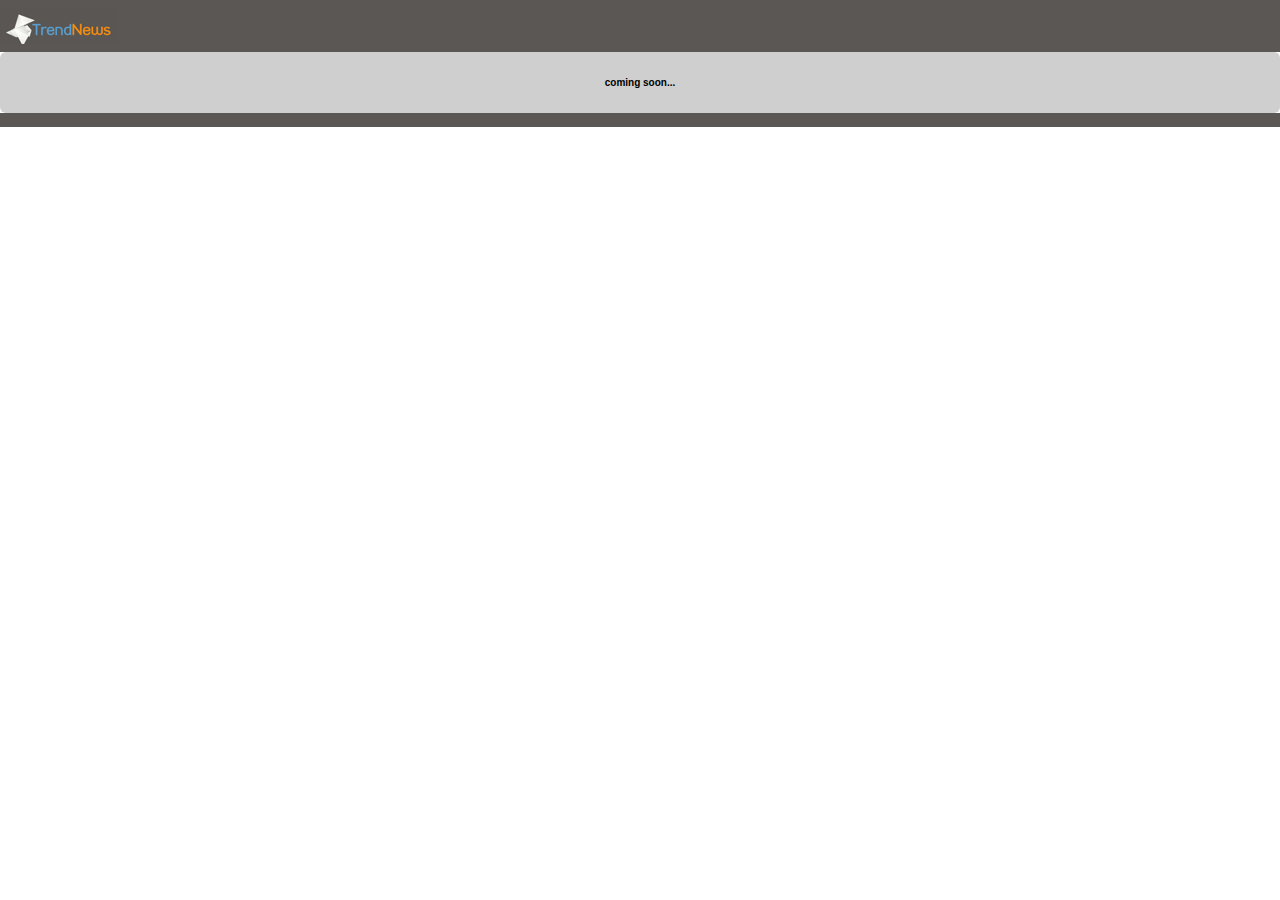
==== src/winmowidget/index.html @ 176c188b "adding windows mobile widget. work in progress to change this" ====
<html><head>
<title>trendnews.info</title>
<meta name="viewport" content="user-scalable=no, width = device-width">

<!-- <link media="only screen and (max-device-width: 480px)" href="css/small-device.css?5678" type= "text/css" rel="stylesheet"> -->

<link rel="stylesheet" href="css/rtveiphone.css" type="text/css">
<meta http-equiv="Content-Type" content="text/html; charset=iso-8859-15">
<link rel="apple-touch-icon" href="css/i/iphone_rtve_black.png">

<script type="text/javascript" src="js/jquery.js"></script>          
<script type="text/javascript"></script>                                         

</head>
<body onload="setTimeout(function() { window.scrollTo(0, 1) }, 100);">
	<div class="head"><h1><a href="/"><span>trendnews</span></a></h1></div>       

	<div class="content2" id="content">
		<p>coming soon...</p>
	</div>
	
	<div class="clear"></div>

	<div class="nav"></div>
</div>

</body></html>
---- src/winmowidget/css/rtveiphone.css ----
*					{ margin: 0; padding: 0; }
html                {-webkit-text-size-adjust:auto;}
body				{ font-size: 62.5%; font-family: "Lucida Grande", sans-serif; background:white/*#e0e8f4*/;text-}

.clear				{ clear: both; }

.head     {background:#5b5754;float:left;display:block;width:100%;padding:4px 0 8px 0;border-bottom:1px none white;clear:both;}
.head img { display: none; overflow: hidden}
.head h1 { float: left; width: 124px; margin:4px 0 0 0px; padding:0px; background:url("i/logo.png") top left no-repeat; position:relative;}
.head h1 a { float: left; width:96px;height:28px; margin: 4px; padding: 0;  border:0;}
.head h1 span { position: absolute; margin-left: -2000px;cursor:pointer;}


.headbuttons {position:absolute; top:18px;right: 6px;z-index: 100;width: 250px;text-align: right;}
.headbuttons a.button {color: #212575;text-decoration: underline;
margin:0;
background:white; 
border: 1px solid #fff; padding:5px 6px 5px 8px;
-webkit-border-radius:3px;
-moz-border-radius:3px;
font-size: 1.3em;
font-weight:bold;

}

.headbuttons a:hover.button {color:black;background: white;
}




.footer   {background:black;color:white;display: block;float: left;width: 100%;padding: 6px 0;font-size: 1.2em}
p {padding: 8px;font-size: 1em}

p.plus {text-align:right;background:white;border-bottom:1px solid #e1e1e1;border-top:1px solid #b9c4d2;padding:4px;}
p.plus a {text-decoration:none;font-size:1.2em;color:#212575;}

p.plus2 {text-align:left;background:white;border-bottom:1px solid #e1e1e1;border-top:1px solid #b9c4d2;padding:4px;}
p.plus2 a {text-decoration:none;font-size:1.3em;color:#212575;}
p.plus2 a:visited {color:#212575;}

.content  {width:100%;float:left;display:inline;}

/*
.content2  {float:left;text-align:center; width:90%; margin:1em; background: #FFFAEF;-webkit-border-radius:6px;-moz-border-radius:6px;}
*/

.content2 {text-align:center;padding:1em;display:block; clear:both;background:#cfcfcf;-webkit-border-radius:6px;-moz-border-radius:6px;}
.content2 p {font-size:1em;text-align:center;padding:0.5em;margin:1em;font-weight:bold;}

.item                        {position:relative;border-bottom:1px dashed #b9c4d2;margin:0;overflow:hidden;padding:5px 0 3px 0;}

.itemlink 					{ }
.item:hover 			{background:#e0e8f4;}

.img {margin-left: 0.5em;}

.img img {margin:2px; text-decoration:none; border:0px;}

.item span.time                 {font-size:1.1em;font-weight:bold;margin:0;padding:0;color:#900;/*background: url("i/play.png") top right no-repeat;background-position:100% 53%;*/}
.item a                      {text-decoration: none; color: #212575;width:100%;}
.item .title                {font-size:1.6em;font-weight:bold;margin: 0 6px 0 0; margin-left: 0.5em; text-decoration: none; color: #212575;display:block;text-shadow: #fff 2px 2px 2px;}
.item span.date              {font-size:1.1em;margin:0;padding:0;}

.subtitle {font-size:1.1em;color:gray; margin:0.3em;}

.message {font-size:1.3em;font-weight:bold;margin: 6px;text-decoration: none; color: #212575;display:block;text-shadow: #fff 2px 2px 2px; text-align:center;}

.errormessage {font-size:1.3em;font-weight:bold;margin: 6px;text-decoration: none; color: red;display:block;text-shadow: #fff 2px 2px 2px; text-align:center;}

.newsitem { display:block; clear:both;background: #ffefcf; border: 1px solid #fff; 
	padding:1em; margin:0.9em;-webkit-border-radius:4px; -moz-border-radius:4px;}
.newstitle 	{font-size:1.3em; padding:0.5em;}

.newslink {text-decoration:none;}

.destacado       {border-bottom:1px none white;border-top:1px solid #b9c4d2;margin:0;overflow:hidden;padding:5px 0 3px 0;
background:#e0e8f4;
}

.icoplay {position: absolute;top:44px;left:73px;}

.nav {overflow:hidden;text-align:center;padding: 7px 0;background: #5b5754;margin:0 auto;}

#loading {text-align:center; width:60px; height:60px; padding:1em; background: url("i/loading.gif") center center no-repeat; margin:auto;}

.nav a.button {color:#369;text-decoration: none;
margin: 0;
background:white; font-weight: bold;
border: 1px solid white; padding: 6px;
-webkit-border-radius:6px;
-moz-border-radius:6px;
font-size: 1.4em;
width:40%;
float:left; 
text-align:center;
text-shadow: #ccc 0 -1px 0;


}

.nav a.buttonfirst {color: #212575;text-decoration: none;
margin:0 3em;
background:  url("i/bgbuttons.jpg") top left repeat-x; font-weight: bold;
border: 1px none white; padding: 8px;
-webkit-border-radius:6px;
-moz-border-radius:6px;
font-size: 1.4em;
width:auto;
display:block;
text-align:center;
text-shadow: #ccc 0 -1px 0;
}

/*
.item:hover                  {color:white;background:#b9c4d2 url("css/i/bgover.jpg") top left repeat-x;border-bottom:1px solid #6b758c;border-top:1px solid #6b758c;}
.item:hover a                {color:white;}
.item:hover span.img img     {border:1px solid white;}
.item:hover a.title          {text-shadow:none;}

*/


.nav2 {border-top:1px solid #999;text-align:center;padding:1.4em 0;display:block; clear:both;}
.nav2 a {font-size:1.3em;text-align:center;padding:10px;margin-top:1em;font-weight:bold;color: #212575;background: #cfcfcf;-webkit-border-radius:6px;-moz-border-radius:6px;}



.bs {
width:80%;
margin: 10px;
-webkit-box-shadow: 1px 1px 3px #999;
-webkit-border-radius: 2px;
-moz-border-radius: 2px;
padding: 5px 5px 5px 15px;
}



.customselect { 
margin: 5px;
background:#369; 
border: 1px solid #369; 
-webkit-border-radius:10px; 
-moz-border-radius:10px;
font-size:1.2em;
font-weight:bold;
}
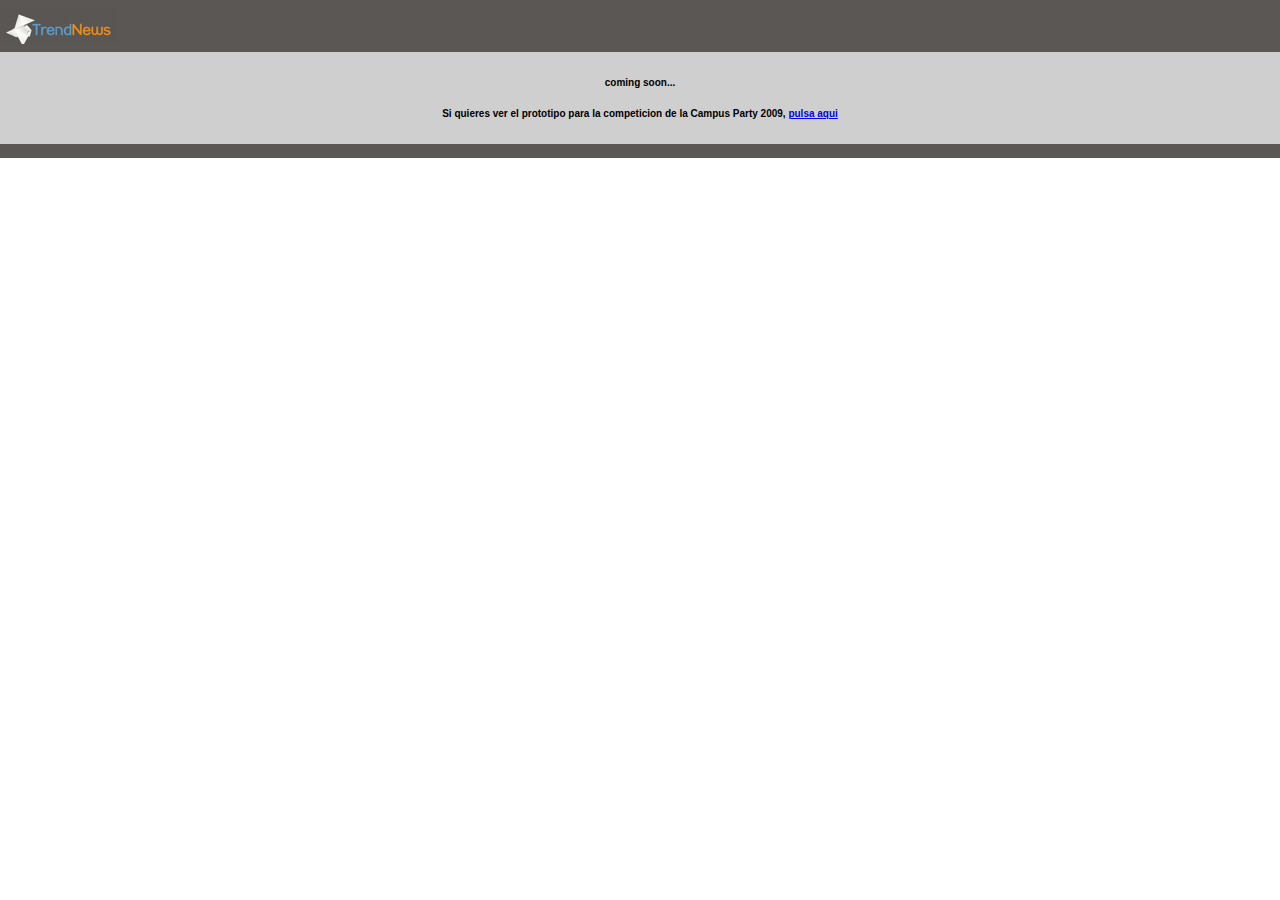
==== commit 09c8d3c3: "lost changes for winmo, resending" ====
--- a/src/winmowidget/index.html
+++ b/src/winmowidget/index.html
@@ -17,6 +17,7 @@
 
 	<div class="content2" id="content">
 		<p>coming soon...</p>
+        <p>Si quieres ver el prototipo para la competicion de la Campus Party 2009, <a href='rtve/rtve.html'>pulsa aqui</a></p>
 	</div>
 	
 	<div class="clear"></div>
--- a/src/winmowidget/css/rtveiphone.css
+++ b/src/winmowidget/css/rtveiphone.css
@@ -18,7 +18,7 @@
 border: 1px solid #fff; padding:5px 6px 5px 8px;
 -webkit-border-radius:3px;
 -moz-border-radius:3px;
-font-size: 1.3em;
+font-size: 1em;
 font-weight:bold;
 
 }
@@ -45,7 +45,7 @@
 .content2  {float:left;text-align:center; width:90%; margin:1em; background: #FFFAEF;-webkit-border-radius:6px;-moz-border-radius:6px;}
 */
 
-.content2 {text-align:center;padding:1em;display:block; clear:both;background:#cfcfcf;-webkit-border-radius:6px;-moz-border-radius:6px;}
+.content2 {text-align:center;padding:1em;display:block; clear:both;background:#cfcfcf;}
 .content2 p {font-size:1em;text-align:center;padding:0.5em;margin:1em;font-weight:bold;}
 
 .item                        {position:relative;border-bottom:1px dashed #b9c4d2;margin:0;overflow:hidden;padding:5px 0 3px 0;}
@@ -55,7 +55,8 @@
 
 .img {margin-left: 0.5em;}
 
-.img img {margin:2px; text-decoration:none; border:0px;}
+.img img {margin:0px; text-decoration:none; border:0px;}
+.img .wrapper {margin:2px;}
 
 .item span.time                 {font-size:1.1em;font-weight:bold;margin:0;padding:0;color:#900;/*background: url("i/play.png") top right no-repeat;background-position:100% 53%;*/}
 .item a                      {text-decoration: none; color: #212575;width:100%;}
@@ -67,6 +68,8 @@
 .message {font-size:1.3em;font-weight:bold;margin: 6px;text-decoration: none; color: #212575;display:block;text-shadow: #fff 2px 2px 2px; text-align:center;}
 
 .errormessage {font-size:1.3em;font-weight:bold;margin: 6px;text-decoration: none; color: red;display:block;text-shadow: #fff 2px 2px 2px; text-align:center;}
+
+.news {clear:both;}
 
 .newsitem { display:block; clear:both;background: #ffefcf; border: 1px solid #fff; 
 	padding:1em; margin:0.9em;-webkit-border-radius:4px; -moz-border-radius:4px;}
@@ -122,7 +125,7 @@
 
 
 .nav2 {border-top:1px solid #999;text-align:center;padding:1.4em 0;display:block; clear:both;}
-.nav2 a {font-size:1.3em;text-align:center;padding:10px;margin-top:1em;font-weight:bold;color: #212575;background: #cfcfcf;-webkit-border-radius:6px;-moz-border-radius:6px;}
+.nav2 a {font-size:1.3em;text-align:center;padding:0.5em 1em;margin-top:1em;font-weight:bold;color: #212575;background: #cfcfcf;-webkit-border-radius:6px;-moz-border-radius:6px;}
 
 
 
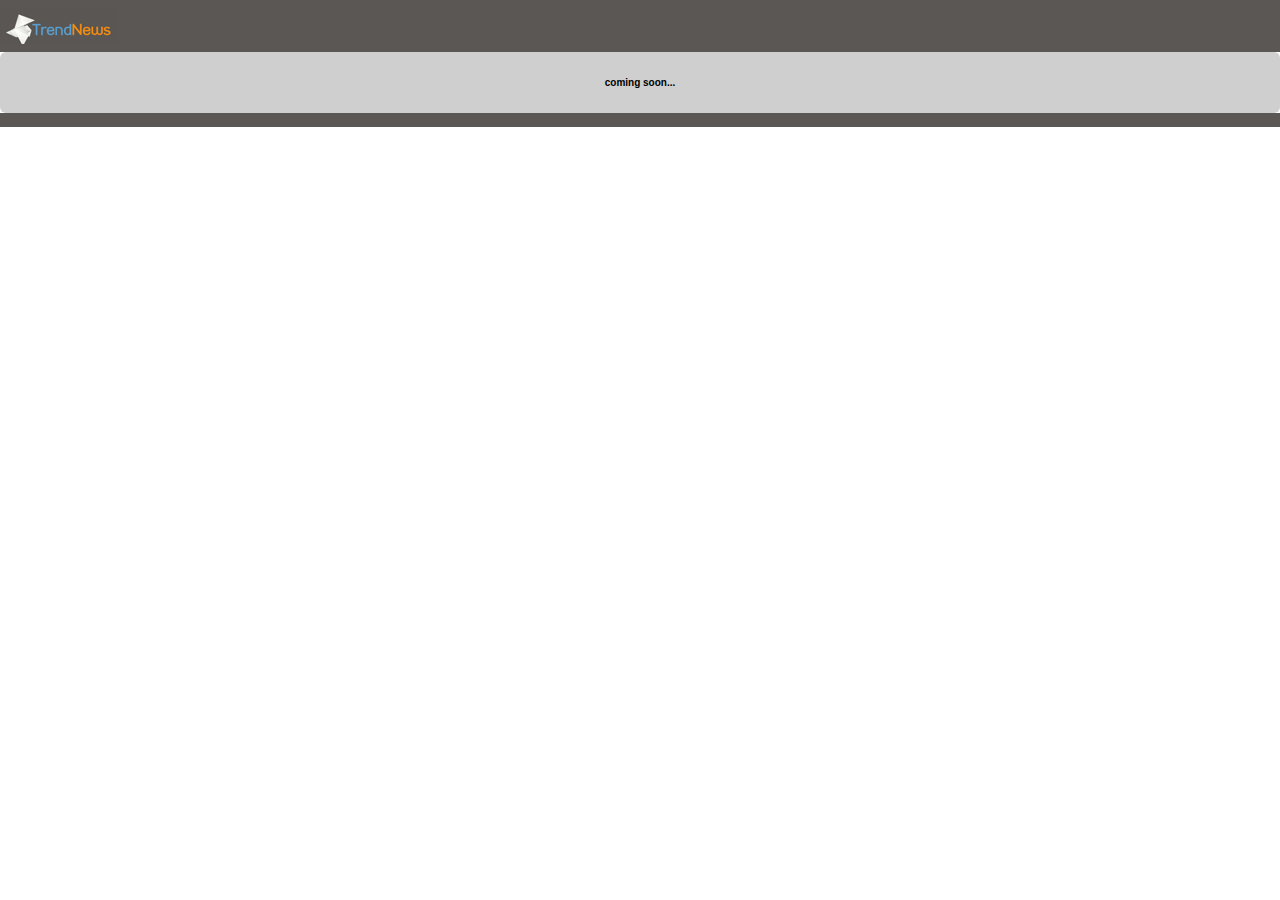
==== commit d00d3567: "Merge branch 'master' of git@github.com:ernesto-jimenez/trendnews" ====
--- a/src/winmowidget/index.html
+++ b/src/winmowidget/index.html
@@ -17,7 +17,6 @@
 
 	<div class="content2" id="content">
 		<p>coming soon...</p>
-        <p>Si quieres ver el prototipo para la competicion de la Campus Party 2009, <a href='rtve/rtve.html'>pulsa aqui</a></p>
 	</div>
 	
 	<div class="clear"></div>
--- a/src/winmowidget/css/rtveiphone.css
+++ b/src/winmowidget/css/rtveiphone.css
@@ -18,7 +18,7 @@
 border: 1px solid #fff; padding:5px 6px 5px 8px;
 -webkit-border-radius:3px;
 -moz-border-radius:3px;
-font-size: 1em;
+font-size: 1.3em;
 font-weight:bold;
 
 }
@@ -45,7 +45,7 @@
 .content2  {float:left;text-align:center; width:90%; margin:1em; background: #FFFAEF;-webkit-border-radius:6px;-moz-border-radius:6px;}
 */
 
-.content2 {text-align:center;padding:1em;display:block; clear:both;background:#cfcfcf;}
+.content2 {text-align:center;padding:1em;display:block; clear:both;background:#cfcfcf;-webkit-border-radius:6px;-moz-border-radius:6px;}
 .content2 p {font-size:1em;text-align:center;padding:0.5em;margin:1em;font-weight:bold;}
 
 .item                        {position:relative;border-bottom:1px dashed #b9c4d2;margin:0;overflow:hidden;padding:5px 0 3px 0;}
@@ -55,8 +55,7 @@
 
 .img {margin-left: 0.5em;}
 
-.img img {margin:0px; text-decoration:none; border:0px;}
-.img .wrapper {margin:2px;}
+.img img {margin:2px; text-decoration:none; border:0px;}
 
 .item span.time                 {font-size:1.1em;font-weight:bold;margin:0;padding:0;color:#900;/*background: url("i/play.png") top right no-repeat;background-position:100% 53%;*/}
 .item a                      {text-decoration: none; color: #212575;width:100%;}
@@ -68,8 +67,6 @@
 .message {font-size:1.3em;font-weight:bold;margin: 6px;text-decoration: none; color: #212575;display:block;text-shadow: #fff 2px 2px 2px; text-align:center;}
 
 .errormessage {font-size:1.3em;font-weight:bold;margin: 6px;text-decoration: none; color: red;display:block;text-shadow: #fff 2px 2px 2px; text-align:center;}
-
-.news {clear:both;}
 
 .newsitem { display:block; clear:both;background: #ffefcf; border: 1px solid #fff; 
 	padding:1em; margin:0.9em;-webkit-border-radius:4px; -moz-border-radius:4px;}
@@ -125,7 +122,7 @@
 
 
 .nav2 {border-top:1px solid #999;text-align:center;padding:1.4em 0;display:block; clear:both;}
-.nav2 a {font-size:1.3em;text-align:center;padding:0.5em 1em;margin-top:1em;font-weight:bold;color: #212575;background: #cfcfcf;-webkit-border-radius:6px;-moz-border-radius:6px;}
+.nav2 a {font-size:1.3em;text-align:center;padding:10px;margin-top:1em;font-weight:bold;color: #212575;background: #cfcfcf;-webkit-border-radius:6px;-moz-border-radius:6px;}
 
 
 
